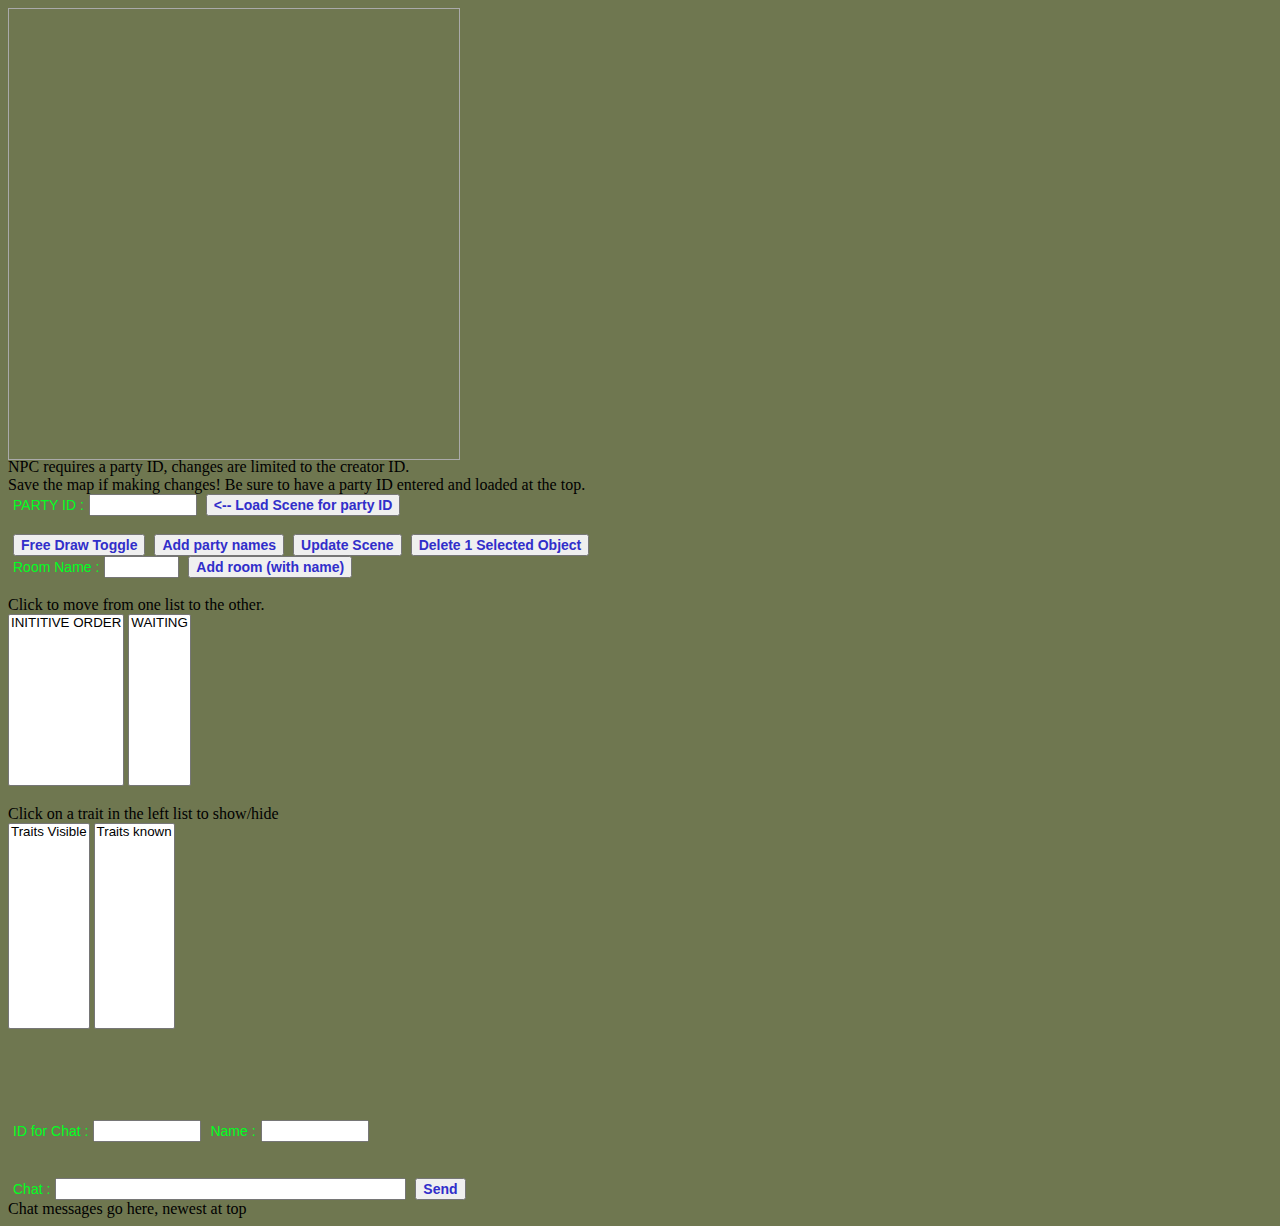
==== dash.html @ 72c9a549 "soem turn order on dash" ====
<!DOCTYPE html>
<html>
<head>
    
    <meta charset="UTF-8">
    <!--jQuery and other libraries-->
    <script src="https://ajax.googleapis.com/ajax/libs/jquery/3.4.1/jquery.min.js"></script>
    <script src="chat.js"></script>
    <script src="readWriteDynamo.js"></script>
    <script src="virtues_json.js"></script>
    <script src="fabric.min.js">// see http://fabricjs.com/</script>
    <script src="partyRoomAndChartacter.js"></script>    
    

    <title>VICE Dash-dev</title>
    <!-- Add some CSS to change client UI -->
    <style>
    body {
        background-color: #6f7750;
        }
        label {
        color: #00ff22;
        font-family: Arial, Helvetica, sans-serif;
        font-size: 14px;
        margin-left: 5px;
        }
        button {
        color: #312eca;
        font-family: Arial, Helvetica, sans-serif;
        font-size: 14px;
        margin-left: 5px;
        font-weight: bold;
        }
     input {
        color: #a39799;
        font-family: Arial, Helvetica, sans-serif;
        font-size: 14px;
        margin-left: 5px;
        }
    </style>

    <script>
        // setup chatsocket and onloads.
        const chatURL = "wss://h86xupi032.execute-api.us-east-2.amazonaws.com/dev/";
        let socket = new WebSocket(chatURL);
        // message received - show the message in div#messages
        socket.onmessage = function(event) {
            let message = event.data;

            let messageElem = document.createElement('div');
            messageElem.textContent = message;
            document.getElementById('messages').prepend(messageElem);
            // check for scene update, if a scene update, get the new scene data and load into the graphics.
            if (message.includes("NOTIFY: Player updated scene")) {
                console.log("scene update detected\n--loading the latest available scene--")
                // grab the latest scene from the VIRTUES_PARTY table, update the canvas
                // track scene with the partyID. (only 1 scene for the party, less data and more likely all look same)
                showLatestScene($('#partyIdField').val(),scene0); // set fabric object to party scene data from partyID
            }
        }
        function onloadCreation() {
            // set NPCroom to whatever the deault was
            updateRoomSelect("NPCRoom",scene0);
            updateTraitSelectList("NPCTrait");
        }
    </script>

</head>
<body onload="onloadCreation()">
    <script>
        var myHeaders = new Headers();
        // add content type header to object
        myHeaders.append("Content-Type", "application/json");
        var save1="";
        var getStr="";
        var urlParams="";
        var playerDataAr=[];
        var NPCDataAr=[];
        var maxMembers=10;
        var PCNameFontSize=20;
        var scene0Data="";
        var allNPCTraits="";
        var queryDataHolder="";
        var newHeight=50;
        var freeDrawBool=0;
        var playerCurrentAr=[];
    </script>
    

    <!-- draw the scene graphics -->
    <canvas id="sceneCanvas" width="450" height="450" style="border:1px solid #aaa"></canvas>  
    <script> // the canvas above and this block start the scene graphics.
        fabric.LabeledRect = fabric.util.createClass(fabric.Rect, {
        type: 'LabeledRect',
        initialize: function(options) {
        options || (options = { });
        this.callSuper('initialize', options);
        this.set('label', options.label || '');
        }, 
        toObject: function() {
            return fabric.util.object.extend(this.callSuper('toObject'), {
                label: this.get('label')
            });
        },
            _render: function(ctx) {
                this.callSuper('_render', ctx);
                ctx.font = '20px Helvetica';
                ctx.fillStyle = '#333';
                ctx.fillText(this.label, -this.width/2, -this.height/2 + 20);
            }
        });
        fabric.LabeledRect.fromObject = function(object, callback, forceAsync) {
            return fabric.Object._fromObject('LabeledRect', object, callback, forceAsync, 'label');
        };
        // load the shapes from a save after given a partyid
        var LabeledRect = fabric.LabeledRect;
        var scene0 = this.__canvas = new fabric.Canvas('sceneCanvas');
    </script>
    <form>
        NPC requires a party ID, changes are limited to the creator ID.
        <br>Save the map if making changes!  Be sure to have a party ID entered and loaded at the top.
        <br><label>PARTY ID :</label><input type="text" size="10" id="partyIdField" onchange=''></input>
        <button type="button" onclick="loadPartyIDs($('#partyIdField').val())"> <-- Load Scene for party ID</button>
        <br><br><button type="button" onclick="freeDrawToggle()">Free Draw Toggle</button>
        <button type="button" onclick="addPlayerNames()">Add party names</button>
        <button type="button" onclick="updateClients($('#partyIdField').val(),scene0,$('#chatIdField').val(),$('#chatNameField').val())">Update Scene</button>
        <button type="button" onclick="deleteSelectedItem()">Delete 1 Selected Object</button>
        <br>
        <label>Room Name :</label><input type="text" size="6" id="newRoomNameField"></input>
        <button type="button" onclick="addRoom()">Add room (with name)</button>
        <!--<br><label>Number PCs in room :</label><input type="text" size="2" id="numPCInRoomField" readonly></input>(system value)
        <br><label>Number NPCs in room :</label><input type="text" size="2" id="numNPCInRoomField" readonly></input>(system value)
        -->
    </form>
<br>
<form>
    <!-- provide places to track turn order and traits
    this is intended to be similar to moving bits on a spreadsheet for now.
    the inititive order and trait list should now show for NPC not visible.
    first add PC, then add NPC visible, 
    -->
    Click to move from one list to the other.
    <br>
    <select id="inititiveOrder" multiple onclick="adjustOrder('inititiveOrder','waitingOrder')" size="10"><option value="">INITITIVE ORDER</option></select>
    <select id="waitingOrder" multiple size="10" onclick="adjustOrder('waitingOrder','inititiveOrder')" size="10"><option value="">WAITING</option></select>
    <br><br>
    Click on a trait in the left list to show/hide
    <br>
    <select id="traitsVisible" multiple size="12"><option value="">Traits Visible</option></select>
    <select id="traitsLeaned" multiple size="12"><option value="">Traits known</option></select>
</form>
<script>
    function getPlayers() {
        // loadPartyIDs(_partyID); // will populate partyMembersAr from the party and the saves (legacy data)
        // will already be run from the party update
        // clear any items in the list ... will need to add NPC afterwards again too!
        // this will probably be buggy for interim party level changes.
        var _sel = document.getElementById('waitingOrder');
        if(_sel == null) {return console.log("players select list not found")}
        while(_sel.options.length > 1) {
            _sel.removeChild( _sel.options[1] );
        }

        // get the player list for the party ID, add to the select box and playerAr.
        console.log(partyMembersAr);
        console.log($('#waitingOrder').val());
        for (_i=0;_i<partyMembersAr.length;_i++) {
            //populate the waiting room
            //$('#waitingOrder').val();
            var _opt = document.createElement('option');
            var _sel = document.getElementById('waitingOrder');
            _opt.text = partyMembersAr[_i];
            _opt.value = partyMembersAr[_i];
            _sel.add(_opt, _sel[1]); // add in 2nd spot
        }
    }

    function adjustOrder(_fromListName,_toListName){
        // move from one list to another
        // check for the value and remove.
        var _selFrom = document.getElementById(_fromListName);
        var _selTo = document.getElementById(_toListName);
        _value=$("#"+_fromListName).val();
        console.log(_fromListName+":"+_toListName+":"+_value)
        for (var _i=1; _i<_selFrom.options.length; _i++ ) {
            console.log(_selFrom.options[_i].value);
            if (_selFrom.options[_i].value==_value) {
                _selFrom.removeChild( _selFrom.options[_i] );
                // also add it to the other list
                var _selTo = document.getElementById(_toListName);
                var _opt = document.createElement('option');
                _opt.text = _value;
                _opt.value = _value;
                _selTo.add(_opt, _selTo[_selTo.options.length]); // add in bottom spot
            }  
        }
    }


</script>
    <form>
         <br><br><br><br><br>
        <label>ID for Chat :</label><input type="text" size="10" id="chatIdField" onchange="readPlayerChatData($('#chatIdField').val())"></input>
        <label>Name :</label><input type="text" size="10" id="chatNameField"></input><br><br>
        <!-- set button onClick method to call function we defined passing input values as parameters -->
        <br>
        <label>Chat :</label><input type="text" size="40" id="chatField"></label>
        <button type="button" onclick="sendChatText($('#chatField').val(),$('#chatIdField').val(),$('#chatNameField').val())">Send</button></input>
        <br>
    </form>

    <div id="messages">Chat messages go here, newest at top</div>
       <!-- div with messages -->
    
</body>
</html>
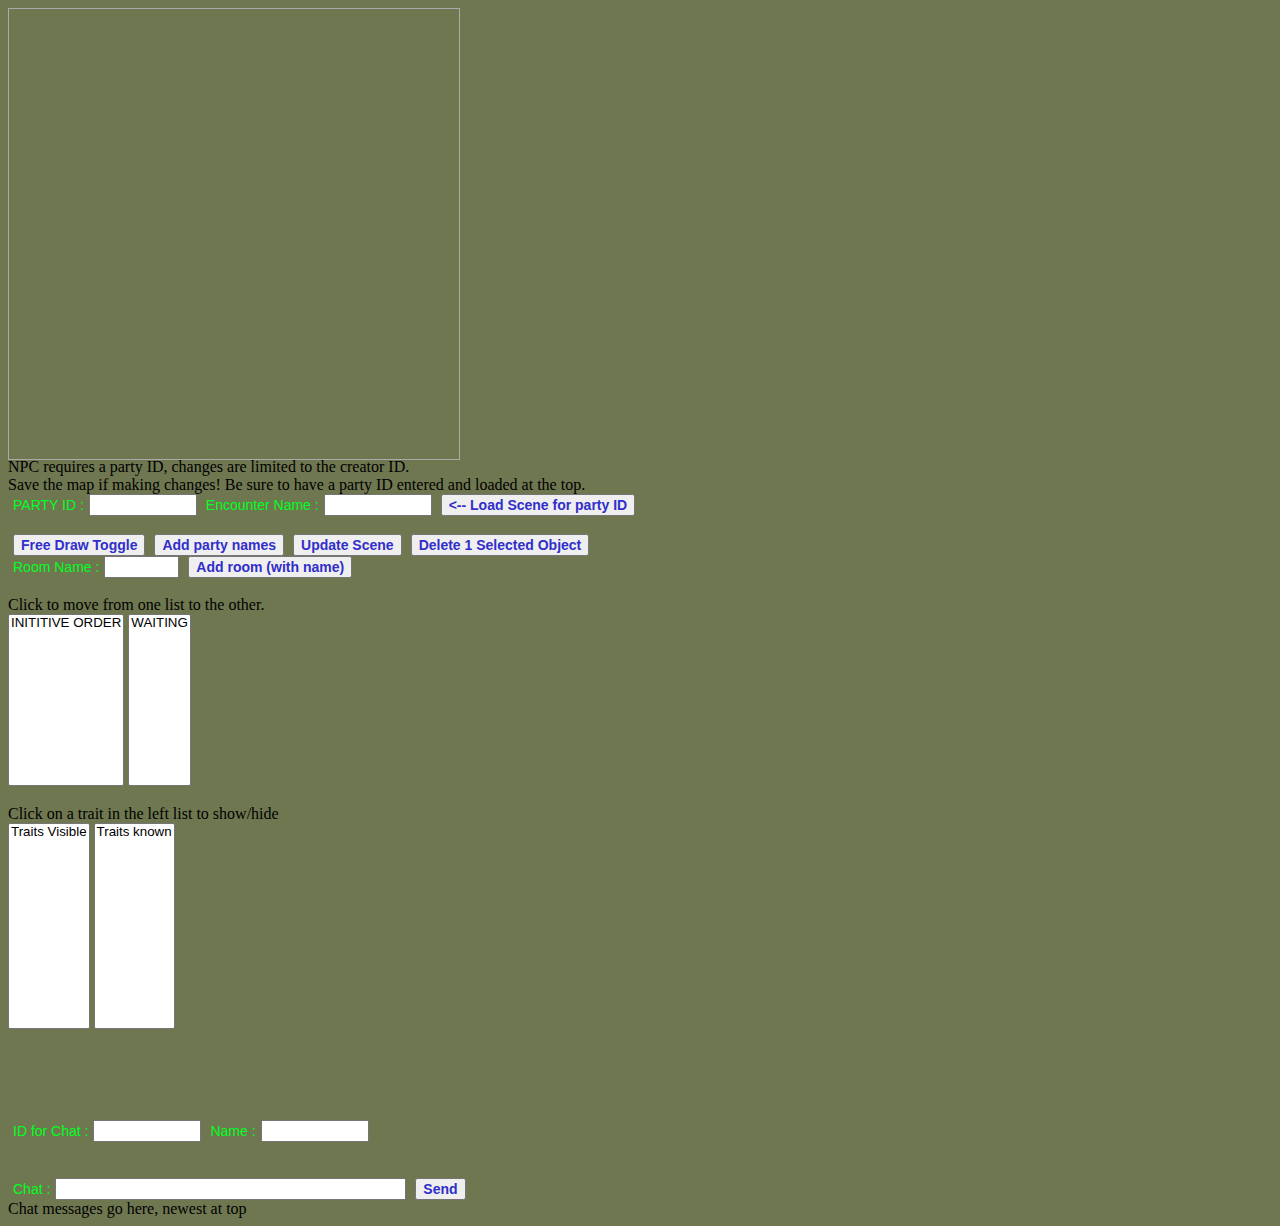
==== commit d746e8d6: "revised party table to add PK for encoutner name" ====
--- a/dash.html
+++ b/dash.html
@@ -120,7 +120,8 @@
         NPC requires a party ID, changes are limited to the creator ID.
         <br>Save the map if making changes!  Be sure to have a party ID entered and loaded at the top.
         <br><label>PARTY ID :</label><input type="text" size="10" id="partyIdField" onchange=''></input>
-        <button type="button" onclick="loadPartyIDs($('#partyIdField').val())"> <-- Load Scene for party ID</button>
+        <label>Encounter Name :</label><input type="text" size="10" id="encounterNameField"></input>
+        <button type="button" onclick="loadPartyIDs($('#partyIdField').val(),$('#encounterNameField').val()),loadNPCs($('#partyIdField').val(),$('#encounterNameField').val())"> <-- Load Scene for party ID</button>
         <br><br><button type="button" onclick="freeDrawToggle()">Free Draw Toggle</button>
         <button type="button" onclick="addPlayerNames()">Add party names</button>
         <button type="button" onclick="updateClients($('#partyIdField').val(),scene0,$('#chatIdField').val(),$('#chatNameField').val())">Update Scene</button>
@@ -157,19 +158,23 @@
         // this will probably be buggy for interim party level changes.
         var _sel = document.getElementById('waitingOrder');
         if(_sel == null) {return console.log("players select list not found")}
-        while(_sel.options.length > 1) {
-            _sel.removeChild( _sel.options[1] );
+
+        for (_i=1; _i<_sel.options.length ;_i++) {
+            // remove any PC : names, add back in
+            if (_sel.options[1].text.startsWith("PC: ")) {
+                _sel.removeChild( _sel.options[1] );
+            }
         }
 
         // get the player list for the party ID, add to the select box and playerAr.
-        console.log(partyMembersAr);
-        console.log($('#waitingOrder').val());
+        //console.log(partyMembersAr);
+        //console.log($('#waitingOrder').val());
         for (_i=0;_i<partyMembersAr.length;_i++) {
             //populate the waiting room
             //$('#waitingOrder').val();
             var _opt = document.createElement('option');
             var _sel = document.getElementById('waitingOrder');
-            _opt.text = partyMembersAr[_i];
+            _opt.text = "PC: "+partyMembersAr[_i];
             _opt.value = partyMembersAr[_i];
             _sel.add(_opt, _sel[1]); // add in 2nd spot
         }
@@ -181,19 +186,49 @@
         var _selFrom = document.getElementById(_fromListName);
         var _selTo = document.getElementById(_toListName);
         _value=$("#"+_fromListName).val();
-        console.log(_fromListName+":"+_toListName+":"+_value)
         for (var _i=1; _i<_selFrom.options.length; _i++ ) {
-            console.log(_selFrom.options[_i].value);
             if (_selFrom.options[_i].value==_value) {
-                _selFrom.removeChild( _selFrom.options[_i] );
                 // also add it to the other list
                 var _selTo = document.getElementById(_toListName);
                 var _opt = document.createElement('option');
-                _opt.text = _value;
-                _opt.value = _value;
+                _opt.text = _selFrom.options[_i].text;
+                _opt.value = _selFrom.options[_i].value;
                 _selTo.add(_opt, _selTo[_selTo.options.length]); // add in bottom spot
+                _selFrom.removeChild( _selFrom.options[_i] );
             }  
         }
+    }
+
+
+    function loadNPCs(_partyID, _NPCName){
+        // load npc into fields.
+        // first get updated values for the NPC.
+        // check for the values, break if not there
+        //console.log("party :"+_partyID+"  name :"+ _NPCName);
+        // eventually this will need to be handled without returning all the party data, probably can use a global index.
+        //if (_partyID == "" || _NPCName == "") {return alert("name and party are both required")};
+        //var _NPCPromise=getNPCOrScanNPCParty("VIRTUES_NPC",_partyID,_NPCName);
+        var _NPCPromise=getNPCOrScanNPCParty("VIRTUES_NPC",_partyID); // gat all NPCs
+        _NPCPromise.then((_allNPCs) => { // complete the DB read from the function
+            _allNPCs=_allNPCs.body;
+            // should be one row returned
+            console.log(_allNPCs)
+            //if (_myNPCs.length != 1){return alert("did not find an unique record")};
+            // put the data in the NPC array for accessibility
+            NPCDataAr=[];
+            for (_i=0; _i<_allNPCs.length;_i++) {
+                // check the partyid
+                if (_allNPCs[_i].PARTY_ID==_partyID) {
+                    NPCDataAr.push(_allNPCs[_i]);// add to list
+                    var _opt = document.createElement('option');
+                    var _sel = document.getElementById('waitingOrder');
+                    _opt.text = "NPC: "+_allNPCs[_i].NPC_NAME;
+                    _opt.value = _allNPCs[_i].NPC_NAME;
+                    _sel.add(_opt, _sel[1]); // add in last spot
+                }
+            }
+        });
+        //loadNPCCurrentStats(_partyID, _NPCName);
     }
 
 
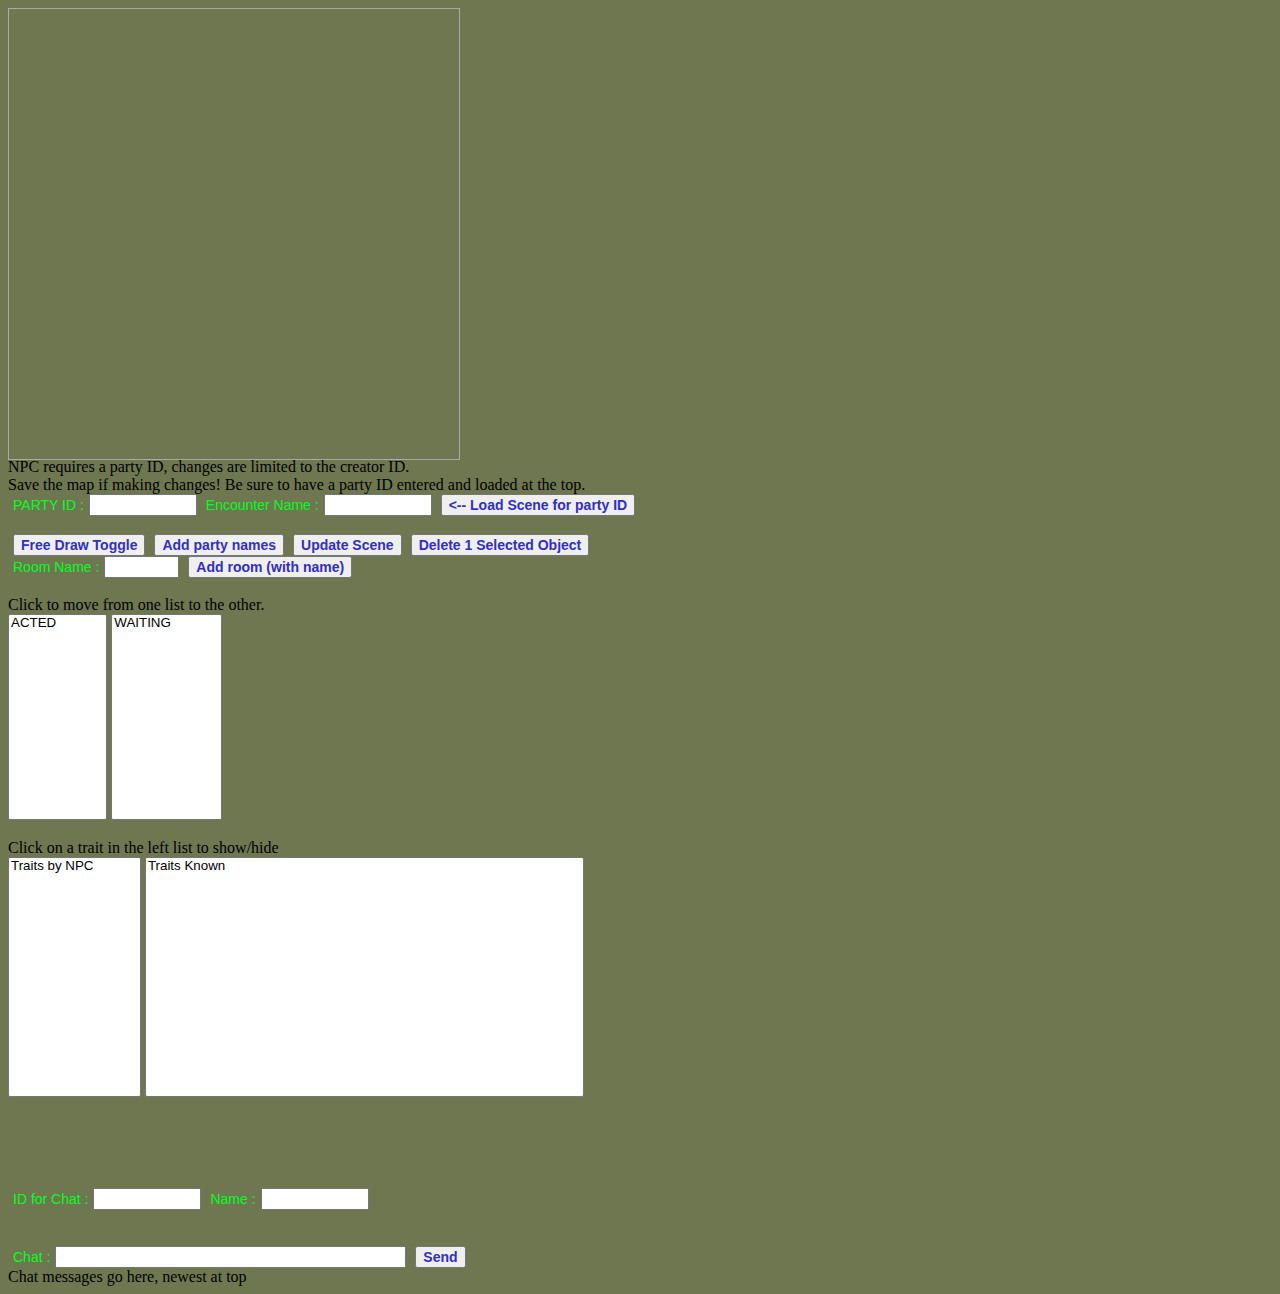
==== commit 0eb6b982: "NPC traits load and showing current visibility on dash page" ====
--- a/dash.html
+++ b/dash.html
@@ -76,6 +76,7 @@
         var urlParams="";
         var playerDataAr=[];
         var NPCDataAr=[];
+        var NPCCurrentDataList={};
         var maxMembers=10;
         var PCNameFontSize=20;
         var scene0Data="";
@@ -83,7 +84,7 @@
         var queryDataHolder="";
         var newHeight=50;
         var freeDrawBool=0;
-        var playerCurrentAr=[];
+        var NPCTraitIndex={};
     </script>
     
 
@@ -142,15 +143,79 @@
     -->
     Click to move from one list to the other.
     <br>
-    <select id="inititiveOrder" multiple onclick="adjustOrder('inititiveOrder','waitingOrder')" size="10"><option value="">INITITIVE ORDER</option></select>
-    <select id="waitingOrder" multiple size="10" onclick="adjustOrder('waitingOrder','inititiveOrder')" size="10"><option value="">WAITING</option></select>
+    <select id="inititiveOrder" multiple onclick="adjustOrder('inititiveOrder','waitingOrder')" size="12"><option value="">ACTED &nbsp;&nbsp;&nbsp;&nbsp;&nbsp;&nbsp;&nbsp;&nbsp;&nbsp;&nbsp;&nbsp;&nbsp;</option></select>
+    <select id="waitingOrder" multiple onclick="adjustOrder('waitingOrder','inititiveOrder')" size="12"><option value="">WAITING &nbsp;&nbsp;&nbsp;&nbsp;&nbsp;&nbsp;&nbsp;&nbsp;&nbsp;&nbsp;&nbsp;&nbsp;</option></select>
     <br><br>
     Click on a trait in the left list to show/hide
     <br>
-    <select id="traitsVisible" multiple size="12"><option value="">Traits Visible</option></select>
-    <select id="traitsLeaned" multiple size="12"><option value="">Traits known</option></select>
+    <select id="traitsVisible" multiple size="14"onclick="clickTrait('traitsVisible','traitsLeaned',1)"><option value="">Traits by NPC&nbsp;&nbsp;&nbsp;&nbsp;&nbsp;&nbsp;&nbsp;&nbsp;&nbsp;&nbsp;&nbsp;&nbsp;</option></select>
+    <select id="traitsLeaned" multiple size="14"onclick="clickTrait('traitsVisible','traitsLeaned',0)"><option value="">Traits Known&nbsp;&nbsp;&nbsp;&nbsp;&nbsp;&nbsp;&nbsp;&nbsp;&nbsp;&nbsp;&nbsp;&nbsp;&nbsp;&nbsp;&nbsp;&nbsp;&nbsp;&nbsp;&nbsp;&nbsp;&nbsp;&nbsp;&nbsp;&nbsp;&nbsp;&nbsp;&nbsp;&nbsp;&nbsp;&nbsp;&nbsp;&nbsp;&nbsp;&nbsp;&nbsp;&nbsp;&nbsp;&nbsp;&nbsp;&nbsp;&nbsp;&nbsp;&nbsp;&nbsp;&nbsp;&nbsp;&nbsp;&nbsp;&nbsp;&nbsp;&nbsp;&nbsp;&nbsp;&nbsp;&nbsp;&nbsp;&nbsp;&nbsp;&nbsp;&nbsp;&nbsp;&nbsp;&nbsp;&nbsp;&nbsp;&nbsp;&nbsp;&nbsp;&nbsp;&nbsp;&nbsp;&nbsp;&nbsp;&nbsp;&nbsp;&nbsp;&nbsp;&nbsp;&nbsp;&nbsp;&nbsp;&nbsp;&nbsp;&nbsp;&nbsp;&nbsp;&nbsp;&nbsp;&nbsp;&nbsp;&nbsp;&nbsp;&nbsp;&nbsp;&nbsp;&nbsp;</option></select>
 </form>
 <script>
+
+    function clickTrait(_listSelectName,_displaySelectName,_visibility) {
+        // for clicked trait, either show , or hide the trait.
+        // update NPCCurrentAr.
+
+        var _selShown = document.getElementById(_listSelectName);
+        var _selKnown = document.getElementById(_displaySelectName);
+
+        console.log(_selShown);
+        if (_visibility) { // first list is selected
+        // set the CurrentNPC data to show the revealed trait.
+
+        // value is set to the index selected value
+            _value=$("#"+_listSelectName).val(); 
+            for (var _i=1; _i<_selShown.options.length; _i++ ) {
+                if (_selShown.options[_i].value==_value) {
+
+                    //_selKnown.options[_value].text="setsetsetsets";
+
+                }  
+            }
+        }
+        else {
+            //hide
+        }
+    }
+
+    function loadTraits(_listSelectName,_displaySelectName,_partyID,_encounterName) {
+        // load the traits into the trait fields ... needs to have the NPCs loaded first.
+        //console.log(_listSelectName,_displaySelectName,_partyId,_encounterName)
+        // this is called from inside loadNPC rather than from the button press to get on the promise processing with the async call
+        console.log(NPCDataAr);
+        if (!NPCDataAr[0]) {return (console.log("no NPC data found!"))}
+        // loop through NPCs, set the values in the lists.
+        // The order needs to match up between lists.
+            var _comboId = [];
+            _comboId[0]=_partyID;
+            _comboId[1]=_encounterName;
+            _partyComboID = JSON.stringify(_comboId);
+            //console.log(_partyComboID);
+            for (_i=0;_i<NPCDataAr.length;_i++) {
+            // check for party ID and encounter name
+            if (_partyComboID==NPCDataAr[_i].PARTY_ID) {
+                // traits are comma sererated list, split to array.
+                var _traitsAr=NPCDataAr[_i].NPC_TRAITS_AR.split(/\s*,\s*/);
+                // populate the list for each trait.
+                for (_j=0;_j<_traitsAr.length;_j++) {
+                    var _opt = document.createElement('option');
+                    var _sel = document.getElementById(_listSelectName);
+                    _traitNum=_j+1;
+                    _opt.text = NPCDataAr[_i].NPC_NAME+" : Trait "+_traitNum;
+                    _opt.value = _sel.length;
+                    _sel.add(_opt, _sel[_sel.length]); // add in last spot
+                    // also set the shown/hidden list to the correct state.
+                    var _opt = document.createElement('option');
+                    var _sel = document.getElementById(_displaySelectName);
+                    _opt.text = NPCDataAr[_i].NPC_NAME+" : Unknown Trait "+_traitNum;
+                    _opt.value = JSON.stringify(NPCDataAr[_i].NPC_NAME+","+_traitNum);
+                    _sel.add(_opt, _sel[_sel.length]); // add in last spot
+               }
+            }
+        }
+    }
+
     function getPlayers() {
         // loadPartyIDs(_partyID); // will populate partyMembersAr from the party and the saves (legacy data)
         // will already be run from the party update
@@ -158,11 +223,12 @@
         // this will probably be buggy for interim party level changes.
         var _sel = document.getElementById('waitingOrder');
         if(_sel == null) {return console.log("players select list not found")}
-
+        
         for (_i=1; _i<_sel.options.length ;_i++) {
             // remove any PC : names, add back in
-            if (_sel.options[1].text.startsWith("PC: ")) {
-                _sel.removeChild( _sel.options[1] );
+            if (_sel.options[_i].text.startsWith("PC: ")) {
+                _sel.removeChild( _sel.options[_i] );
+                _i--; // try again, with same counter, as the item was removed.
             }
         }
 
@@ -200,25 +266,39 @@
     }
 
 
-    function loadNPCs(_partyID, _NPCName){
+    function loadNPCs(_partyID, _encounterName){
         // load npc into fields.
         // first get updated values for the NPC.
         // check for the values, break if not there
         //console.log("party :"+_partyID+"  name :"+ _NPCName);
         // eventually this will need to be handled without returning all the party data, probably can use a global index.
-        //if (_partyID == "" || _NPCName == "") {return alert("name and party are both required")};
+        if (_partyID == "" || _encounterName == "") {return alert(" party and encoutner are both required")};
         //var _NPCPromise=getNPCOrScanNPCParty("VIRTUES_NPC",_partyID,_NPCName);
-        var _NPCPromise=getNPCOrScanNPCParty("VIRTUES_NPC",_partyID); // gat all NPCs
+        var _comboId = [];
+        _comboId[0]=_partyID;
+        _comboId[1]=_encounterName;
+        var _partyComboID = JSON.stringify(_comboId);
+
+        var _NPCPromise=getNPCOrScanNPCParty("VIRTUES_NPC"); // gat all NPCs
         _NPCPromise.then((_allNPCs) => { // complete the DB read from the function
             _allNPCs=_allNPCs.body;
-            // should be one row returned
-            console.log(_allNPCs)
-            //if (_myNPCs.length != 1){return alert("did not find an unique record")};
+            //console.log(_allNPCs)
             // put the data in the NPC array for accessibility
+            // clear the old rows
+            var _sel = document.getElementById('waitingOrder');
+            for (_i=1; _i<_sel.options.length;_i++) {
+                // remove old rows
+                if (_sel.options[_i].text.startsWith("NPC: ")) {
+                    _sel.removeChild( _sel.options[_i] );
+                    _i--;
+                }
+            }
+
             NPCDataAr=[];
             for (_i=0; _i<_allNPCs.length;_i++) {
                 // check the partyid
-                if (_allNPCs[_i].PARTY_ID==_partyID) {
+                //console.log(_allNPCs[_i].PARTY_ID+" == "+_partyComboID);
+                if (_allNPCs[_i].PARTY_ID==_partyComboID) {
                     NPCDataAr.push(_allNPCs[_i]);// add to list
                     var _opt = document.createElement('option');
                     var _sel = document.getElementById('waitingOrder');
@@ -227,10 +307,94 @@
                     _sel.add(_opt, _sel[1]); // add in last spot
                 }
             }
+            loadTraits('traitsVisible','traitsLeaned',$('#partyIdField').val(),$('#encounterNameField').val());
+            loadNPCCurrentDash(NPCDataAr,$('#partyIdField').val(),$('#encounterNameField').val());
         });
-        //loadNPCCurrentStats(_partyID, _NPCName);
-    }
-
+        // the array has each of the NPC from the party.
+    }
+
+    function updateKnownTraits(_shownSelectList,_knownSelectList,_NPCCurrentDataList) {
+        // for each NPC Party, there should be an NPC current.
+        // set the show text to the name and tool tip for any visible traits in the current party data.
+        // loop through select list and set the targets
+        console.log(_shownSelectList,_knownSelectList,_NPCCurrentDataList);
+        for (_key in _NPCCurrentDataList) {
+            // loop through the visibility, set the items in the list.
+            //console.log(NPCCurrentDataList[_key]);
+            // get the list
+            var _visStr=_NPCCurrentDataList[_key].TRAITS_DISCOVERED_LIST;
+            var _visAr=JSON.parse(_visStr);
+            var _traitNamesAr=JSON.parse(_NPCCurrentDataList[_key].traitsAr);
+            console.log(_traitNamesAr);
+            for (_i=0;_i<_visAr.length;_i++) {
+                //console.log(_visAr[_i]);
+                // set the name and tip in the select list if showing
+                // hide the name and tip is false
+                /*
+                npcName=_key
+                optionnNumber=_i
+                visibility=_visAr[_i]
+                value = JSON.stringify(NPCName+","+indexNumber)
+                trait name array=traitsAr added to the current data to copy base vales as reference.
+                */
+                _thisValue=JSON.stringify(_key+","+_i);
+                //console.log(_thisValue);
+                var _sel = document.getElementById(_knownSelectList);
+                //console.log(_sel.options[_i].value)
+                var _thisText="value hidden";
+                if (_visAr[_i]) {
+                    _thisText=_key+" : "+_traitNamesAr[_i]+" -- "+NPCTraitIndex[_traitNamesAr[_i]];
+                }
+                
+                _sel.options[_i+1].text=_thisText; // keep 0 as the default
+            }
+        }
+    }
+
+    function loadNPCCurrentDash(_NPCDataAr,_partyID,_encounterName) {
+        // for each NPC, get the curent data and save to Ar.
+        // then set the traits know.
+        console.log(_NPCDataAr,_partyID,_encounterName);
+        for (var _i=0; _i<_NPCDataAr.length;_i++) {
+            // get the current data.
+            var _NPCPromise=getNPCOrScanNPCParty("VIRTUES_NPC_CURRENT_STATS",_partyID,_NPCDataAr[_i].NPC_NAME,_encounterName);
+            _NPCPromise.then((_myNPCCurrent) => { // complete the DB read from the function
+            _myNPCCurrent=_myNPCCurrent.body;
+            //console.log(_myNPC)
+            // should be one row returned
+            console.log(_myNPCCurrent);           
+
+            var _match=-1;
+            if (_myNPCCurrent[0]==""){
+                return console.log("did not find a record : loadNPCCurrentStats");
+            }
+            else {
+                for (_j=0;_j<_myNPCCurrent.length;_j++) {
+                    // check each, use one matching _partID (which is combo ID wiht encounter name)
+                    if(_myNPCCurrent[_j].PARTY_ID == _partyComboID) {
+                        if (_match != -1) {return alert.log("multiple matches, should be a single match : loadNPCCurrentStats");}
+                        _match=_j;
+                    }
+                }
+            }
+            if (_match==-1) {return alert("no record found : loadNPCCurrentStats")}
+            // set the values in the form
+            console.log(_match);
+            // add data to NPCarCurrentAr 
+            var _thisName=_myNPCCurrent[_match].NPC_NAME;
+            console.log(_thisName);
+            console.log(_myNPCCurrent[_match]);
+            NPCCurrentDataList[_thisName]=_myNPCCurrent[_match];
+            // set the traits names in the NPC current object (current only stores the visibility, not the names)
+            console.log(_NPCDataAr);
+            var _thisList=_NPCDataAr[_match].NPC_TRAITS_AR;
+            console.log(_thisList);
+            NPCCurrentDataList[_thisName].traitsAr=_thisList;
+            // run in the promise reply to wait for the data.
+            updateKnownTraits('traitsVisible','traitsLeaned',NPCCurrentDataList);
+        });
+       }  
+    }
 
 </script>
     <form>
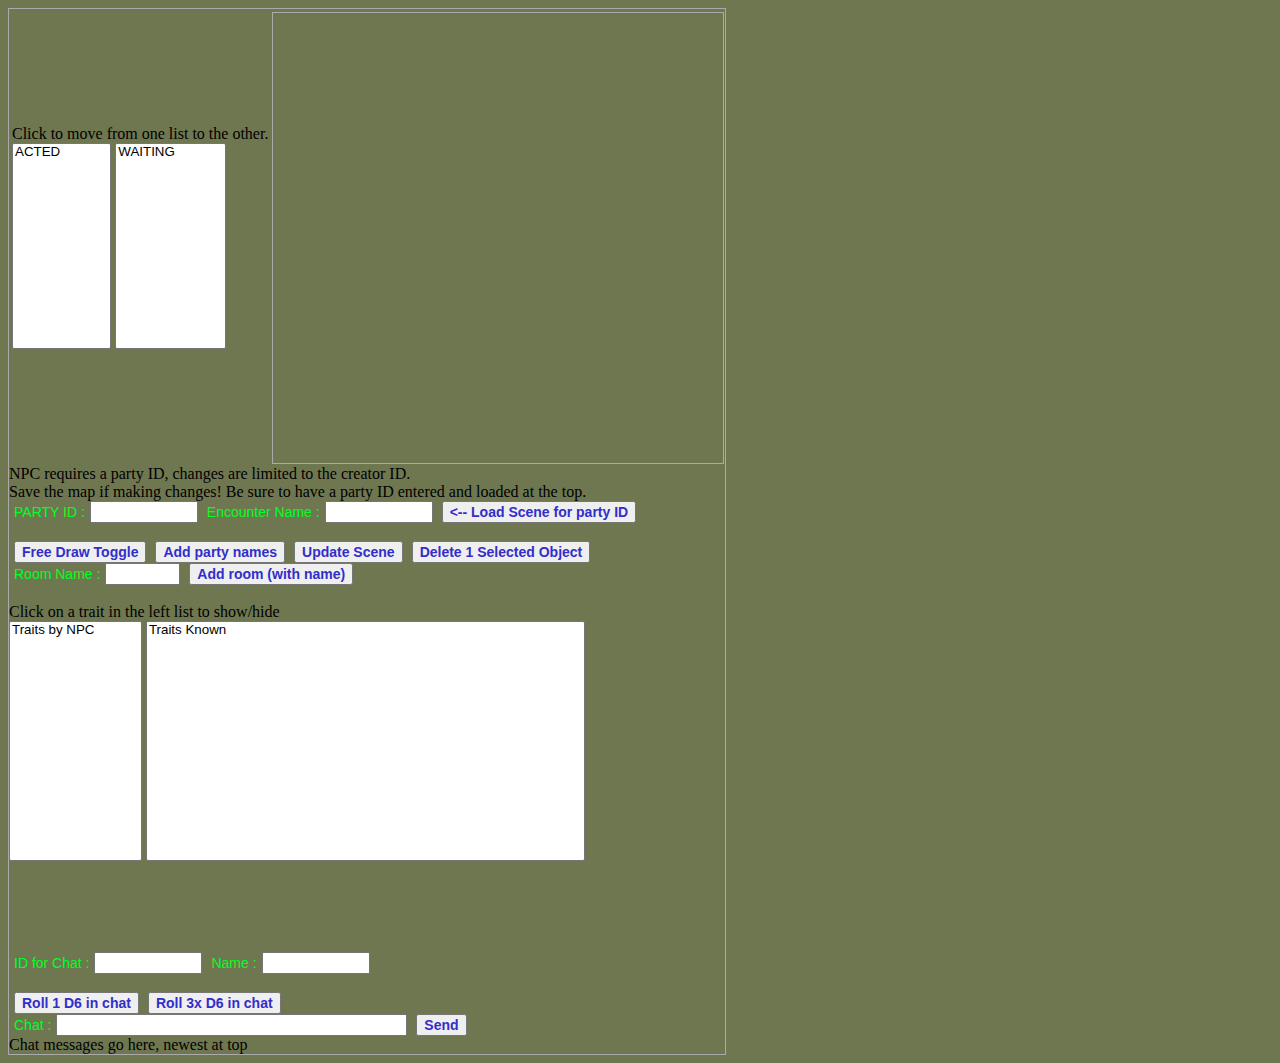
==== commit fbb2e2f1: "dash page mostly testable" ====
--- a/dash.html
+++ b/dash.html
@@ -86,10 +86,24 @@
         var freeDrawBool=0;
         var NPCTraitIndex={};
     </script>
-    
-
+    <div id="canvasDiv" style="border:1px solid #aaa; display:inline-block;margin-left:auto;margin-right:auto;">
+<table>
+    <tr>
+        <td>
+        <form>
+        Click to move from one list to the other.
+        <br>
+        <select id="inititiveOrder" multiple onclick="adjustOrder('inititiveOrder','waitingOrder')" size="12"><option value="">ACTED &nbsp;&nbsp;&nbsp;&nbsp;&nbsp;&nbsp;&nbsp;&nbsp;&nbsp;&nbsp;&nbsp;&nbsp;</option></select>
+        <select id="waitingOrder" multiple onclick="adjustOrder('waitingOrder','inititiveOrder')" size="12"><option value="">WAITING &nbsp;&nbsp;&nbsp;&nbsp;&nbsp;&nbsp;&nbsp;&nbsp;&nbsp;&nbsp;&nbsp;&nbsp;</option></select>
+    </td>
     <!-- draw the scene graphics -->
-    <canvas id="sceneCanvas" width="450" height="450" style="border:1px solid #aaa"></canvas>  
+<td>
+        <canvas id="sceneCanvas" width="450" height="450" style="border:1px solid #aaa; display:inline-block;margin-left:auto;margin-right:auto;"></canvas>  
+    </div>
+</td>
+    </form>
+</tr>
+</table>
     <script> // the canvas above and this block start the scene graphics.
         fabric.LabeledRect = fabric.util.createClass(fabric.Rect, {
         type: 'LabeledRect',
@@ -136,16 +150,8 @@
     </form>
 <br>
 <form>
-    <!-- provide places to track turn order and traits
-    this is intended to be similar to moving bits on a spreadsheet for now.
-    the inititive order and trait list should now show for NPC not visible.
-    first add PC, then add NPC visible, 
-    -->
-    Click to move from one list to the other.
-    <br>
-    <select id="inititiveOrder" multiple onclick="adjustOrder('inititiveOrder','waitingOrder')" size="12"><option value="">ACTED &nbsp;&nbsp;&nbsp;&nbsp;&nbsp;&nbsp;&nbsp;&nbsp;&nbsp;&nbsp;&nbsp;&nbsp;</option></select>
-    <select id="waitingOrder" multiple onclick="adjustOrder('waitingOrder','inititiveOrder')" size="12"><option value="">WAITING &nbsp;&nbsp;&nbsp;&nbsp;&nbsp;&nbsp;&nbsp;&nbsp;&nbsp;&nbsp;&nbsp;&nbsp;</option></select>
-    <br><br>
+
+
     Click on a trait in the left list to show/hide
     <br>
     <select id="traitsVisible" multiple size="14"onclick="clickTrait('traitsVisible','traitsLeaned',1)"><option value="">Traits by NPC&nbsp;&nbsp;&nbsp;&nbsp;&nbsp;&nbsp;&nbsp;&nbsp;&nbsp;&nbsp;&nbsp;&nbsp;</option></select>
@@ -156,26 +162,43 @@
     function clickTrait(_listSelectName,_displaySelectName,_visibility) {
         // for clicked trait, either show , or hide the trait.
         // update NPCCurrentAr.
-
         var _selShown = document.getElementById(_listSelectName);
         var _selKnown = document.getElementById(_displaySelectName);
-
-        console.log(_selShown);
-        if (_visibility) { // first list is selected
-        // set the CurrentNPC data to show the revealed trait.
-
-        // value is set to the index selected value
-            _value=$("#"+_listSelectName).val(); 
-            for (var _i=1; _i<_selShown.options.length; _i++ ) {
-                if (_selShown.options[_i].value==_value) {
-
-                    //_selKnown.options[_value].text="setsetsetsets";
-
-                }  
-            }
+        //console.log(_selShown);
+        //console.log(_selShown.value);
+        if (_visibility && _selShown.value) { // first list is selected & a value is picked
+            // set the CurrentNPC data to show the revealed trait.
+            // value is set to the index selected value
+            _value=_selShown.value; // the clicked item
+            _pair=_selKnown.options[_selShown.value].value;
+            _pair=JSON.parse(_pair).split(/\s*,\s*/);
+            //console.log(_pair);
+            // given the pair, set the value for the visible trait
+            var _traitsListForNPC=JSON.parse(NPCCurrentDataList[_pair[0]].traitsAr); // this is the array of trait names
+            var _traitName=_traitsListForNPC[_pair[1]];
+            // set the current value for the given index selected as shown.
+            //update discovered list
+            var _tempList=NPCCurrentDataList[_pair[0]].TRAITS_DISCOVERED_LIST;
+            _tempList=JSON.parse(_tempList)            
+            _tempList[(_pair[1]-1)]=true;            
+            // update the list for the NPCCurrent data;
+            // update the list to the most recent client data...           
+            NPCCurrentDataList[_pair[0]].TRAITS_DISCOVERED_LIST=JSON.stringify(_tempList);
+            updateKnownTraits(_listSelectName,_displaySelectName,NPCCurrentDataList);
+        }
+        else if (!_visibility && _selShown.value){
+            // unshow the item selected (set text as hidden in the current vis stats).
+            _pair=_selKnown.value; // the clicked item
+            _pair=JSON.parse(_pair).split(/\s*,\s*/);
+            var _tempList=NPCCurrentDataList[_pair[0]].TRAITS_DISCOVERED_LIST;
+            _tempList=JSON.parse(_tempList)            
+            _tempList[(_pair[1]-1)]=false;                     
+            NPCCurrentDataList[_pair[0]].TRAITS_DISCOVERED_LIST=JSON.stringify(_tempList);
+            updateKnownTraits(_listSelectName,_displaySelectName,NPCCurrentDataList);
         }
         else {
-            //hide
+            // and do nothing if level 0 is selected (would be a null value for the value).
+            return console.log("did not see any trait to update, I think clicked on header")
         }
     }
 
@@ -183,10 +206,20 @@
         // load the traits into the trait fields ... needs to have the NPCs loaded first.
         //console.log(_listSelectName,_displaySelectName,_partyId,_encounterName)
         // this is called from inside loadNPC rather than from the button press to get on the promise processing with the async call
-        console.log(NPCDataAr);
+        //console.log(NPCDataAr);
         if (!NPCDataAr[0]) {return (console.log("no NPC data found!"))}
-        // loop through NPCs, set the values in the lists.
-        // The order needs to match up between lists.
+            // loop through NPCs, set the values in the lists.
+            // The order needs to match up between lists.
+
+            var _sel = document.getElementById(_listSelectName);
+            var _sel2 = document.getElementById(_displaySelectName);
+            for (_i=1;_i<_sel.options.length;_i++) {
+                if (_sel.options[_i]) {
+                    _sel.removeChild(_sel.options[_i]); // leave the header
+                    _sel2.removeChild(_sel2.options[_i]);                    
+                    _i--; // try again, with same counter, as the item was removed.
+                }
+            }
             var _comboId = [];
             _comboId[0]=_partyID;
             _comboId[1]=_encounterName;
@@ -317,7 +350,10 @@
         // for each NPC Party, there should be an NPC current.
         // set the show text to the name and tool tip for any visible traits in the current party data.
         // loop through select list and set the targets
-        console.log(_shownSelectList,_knownSelectList,_NPCCurrentDataList);
+        //console.log(_shownSelectList,_knownSelectList,_NPCCurrentDataList);
+        // first, clear any data already in the fields.
+
+        
         for (_key in _NPCCurrentDataList) {
             // loop through the visibility, set the items in the list.
             //console.log(NPCCurrentDataList[_key]);
@@ -325,7 +361,7 @@
             var _visStr=_NPCCurrentDataList[_key].TRAITS_DISCOVERED_LIST;
             var _visAr=JSON.parse(_visStr);
             var _traitNamesAr=JSON.parse(_NPCCurrentDataList[_key].traitsAr);
-            console.log(_traitNamesAr);
+            //console.log(_traitNamesAr);
             for (_i=0;_i<_visAr.length;_i++) {
                 //console.log(_visAr[_i]);
                 // set the name and tip in the select list if showing
@@ -343,9 +379,9 @@
                 //console.log(_sel.options[_i].value)
                 var _thisText="value hidden";
                 if (_visAr[_i]) {
+                    // set the text for a known trait
                     _thisText=_key+" : "+_traitNamesAr[_i]+" -- "+NPCTraitIndex[_traitNamesAr[_i]];
                 }
-                
                 _sel.options[_i+1].text=_thisText; // keep 0 as the default
             }
         }
@@ -354,7 +390,7 @@
     function loadNPCCurrentDash(_NPCDataAr,_partyID,_encounterName) {
         // for each NPC, get the curent data and save to Ar.
         // then set the traits know.
-        console.log(_NPCDataAr,_partyID,_encounterName);
+        //console.log(_NPCDataAr,_partyID,_encounterName);
         for (var _i=0; _i<_NPCDataAr.length;_i++) {
             // get the current data.
             var _NPCPromise=getNPCOrScanNPCParty("VIRTUES_NPC_CURRENT_STATS",_partyID,_NPCDataAr[_i].NPC_NAME,_encounterName);
@@ -362,7 +398,7 @@
             _myNPCCurrent=_myNPCCurrent.body;
             //console.log(_myNPC)
             // should be one row returned
-            console.log(_myNPCCurrent);           
+            //console.log(_myNPCCurrent);           
 
             var _match=-1;
             if (_myNPCCurrent[0]==""){
@@ -379,16 +415,16 @@
             }
             if (_match==-1) {return alert("no record found : loadNPCCurrentStats")}
             // set the values in the form
-            console.log(_match);
+            //console.log(_match);
             // add data to NPCarCurrentAr 
             var _thisName=_myNPCCurrent[_match].NPC_NAME;
-            console.log(_thisName);
-            console.log(_myNPCCurrent[_match]);
+            //console.log(_thisName);
+            //console.log(_myNPCCurrent[_match]);
             NPCCurrentDataList[_thisName]=_myNPCCurrent[_match];
             // set the traits names in the NPC current object (current only stores the visibility, not the names)
-            console.log(_NPCDataAr);
+            //console.log(_NPCDataAr);
             var _thisList=_NPCDataAr[_match].NPC_TRAITS_AR;
-            console.log(_thisList);
+            //console.log(_thisList);
             NPCCurrentDataList[_thisName].traitsAr=_thisList;
             // run in the promise reply to wait for the data.
             updateKnownTraits('traitsVisible','traitsLeaned',NPCCurrentDataList);
@@ -400,11 +436,14 @@
     <form>
          <br><br><br><br><br>
         <label>ID for Chat :</label><input type="text" size="10" id="chatIdField" onchange="readPlayerChatData($('#chatIdField').val())"></input>
-        <label>Name :</label><input type="text" size="10" id="chatNameField"></input><br><br>
+        <label>Name :</label><input type="text" size="10" id="chatNameField"></input>
+        <br><br>
         <!-- set button onClick method to call function we defined passing input values as parameters -->
+        <button type="button" onclick="rollD6Chat(1,$('#chatIdField').val(),$('#chatNameField').val())">Roll 1 D6 in chat</button>
+        <button type="button" onclick="rollD6Chat(3,$('#chatIdField').val(),$('#chatNameField').val())">Roll 3x D6 in chat</button>
         <br>
-        <label>Chat :</label><input type="text" size="40" id="chatField"></label>
-        <button type="button" onclick="sendChatText($('#chatField').val(),$('#chatIdField').val(),$('#chatNameField').val())">Send</button></input>
+        <label>Chat :</label><input type="text" size="40" id="chatField"></input>
+        <button type="button" onclick="sendChatText($('#chatField').val(),$('#chatIdField').val(),$('#chatNameField').val())">Send</button>
         <br>
     </form>
 
